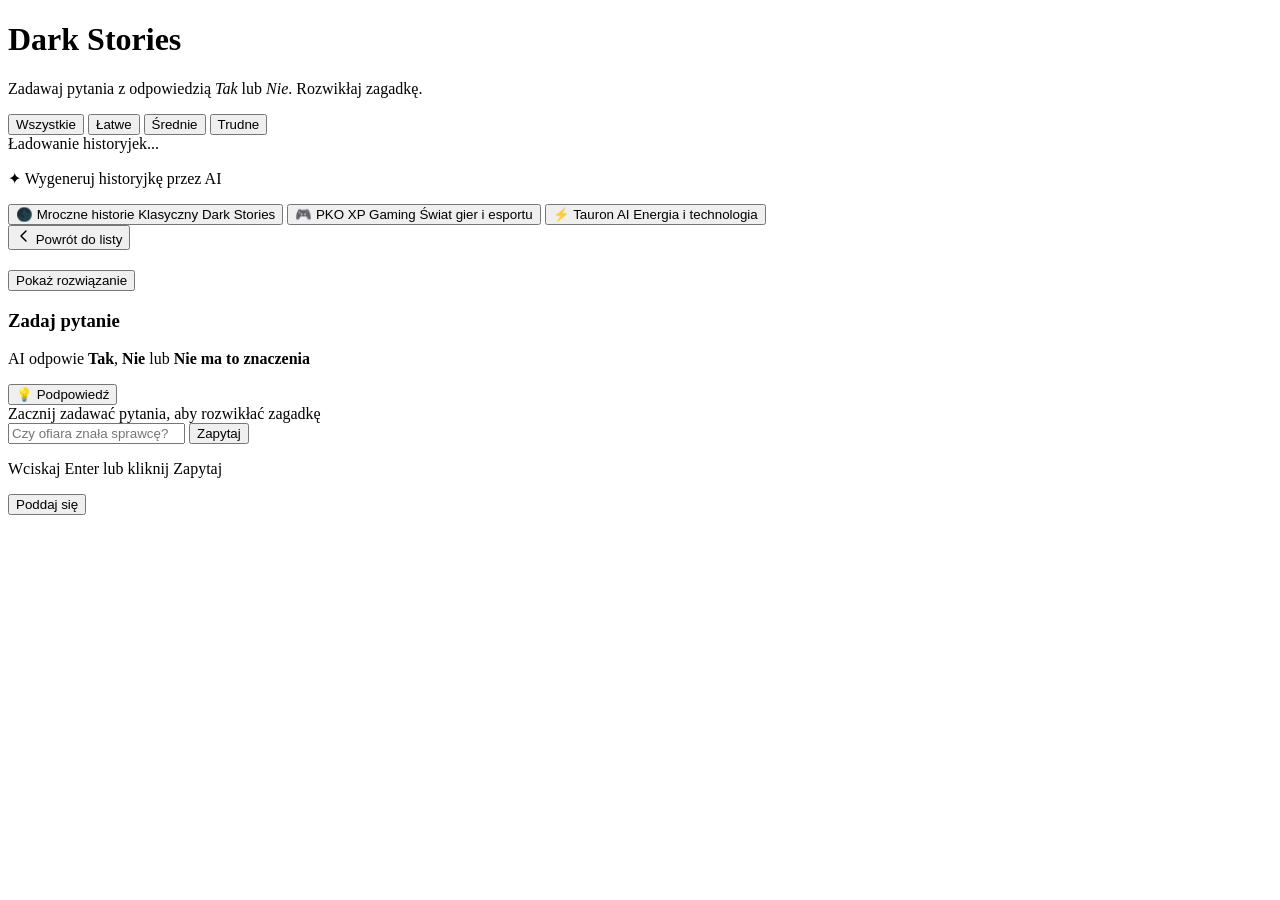
==== dark-stories/frontend/index.html @ 58aaa20a "Add files via upload" ====
<!DOCTYPE html>
<html lang="pl">
<head>
  <meta charset="UTF-8" />
  <meta name="viewport" content="width=device-width, initial-scale=1.0" />
  <title>Dark Stories</title>
  <link rel="preconnect" href="https://fonts.googleapis.com" />
  <link rel="preconnect" href="https://fonts.gstatic.com" crossorigin />
  <link href="https://fonts.googleapis.com/css2?family=Playfair+Display:ital,wght@0,400;0,600;1,400&family=DM+Sans:wght@300;400;500&display=swap" rel="stylesheet" />
  <link rel="stylesheet" href="/static/css/style.css" />
</head>
<body>
  <div id="app">

    <!-- LIST VIEW -->
    <div id="listView" class="view active">
      <header class="site-header">
        <div class="header-inner">
          <h1>Dark Stories</h1>
          <p>Zadawaj pytania z odpowiedzią <em>Tak</em> lub <em>Nie</em>. Rozwikłaj zagadkę.</p>
        </div>
      </header>

      <main class="list-main">
        <div class="filter-tabs" id="filterTabs">
          <button class="tab active" data-filter="all">Wszystkie</button>
          <button class="tab" data-filter="easy">Łatwe</button>
          <button class="tab" data-filter="medium">Średnie</button>
          <button class="tab" data-filter="hard">Trudne</button>
        </div>

        <div class="stories-grid" id="storiesGrid">
          <div class="loading-state">Ładowanie historyjek...</div>
        </div>

        <div class="generate-section">
          <p class="generate-label">✦ Wygeneruj historyjkę przez AI</p>
          <div class="generate-buttons">
            <button class="gen-btn gen-dark" onclick="generateRandom('dark')">
              <span class="gen-icon">🌑</span>
              <span class="gen-title">Mroczne historie</span>
              <span class="gen-sub">Klasyczny Dark Stories</span>
            </button>
            <button class="gen-btn gen-pko" onclick="generateRandom('pko')">
              <span class="gen-icon">🎮</span>
              <span class="gen-title">PKO XP Gaming</span>
              <span class="gen-sub">Świat gier i esportu</span>
            </button>
            <button class="gen-btn gen-tauron" onclick="generateRandom('tauron')">
              <span class="gen-icon">⚡</span>
              <span class="gen-title">Tauron AI</span>
              <span class="gen-sub">Energia i technologia</span>
            </button>
          </div>
        </div>
      </main>
    </div>

    <!-- GAME VIEW -->
    <div id="gameView" class="view">
      <div class="game-container">
        <button class="back-btn" id="backBtn">
          <svg width="16" height="16" viewBox="0 0 16 16" fill="none">
            <path d="M10 3L5 8L10 13" stroke="currentColor" stroke-width="1.5" stroke-linecap="round" stroke-linejoin="round"/>
          </svg>
          Powrót do listy
        </button>

        <div class="game-layout">
          <!-- LEFT: Story Panel -->
          <div class="story-panel">
            <span class="badge" id="gameBadge"></span>
            <h2 id="gameTitle"></h2>
            <p class="story-text" id="gameStory"></p>

            <button class="reveal-btn" id="revealBtn">Pokaż rozwiązanie</button>
            <div class="solution-box" id="solutionBox"></div>
          </div>

          <!-- RIGHT: Q&A Panel -->
          <div class="qa-panel">
            <div class="qa-header">
              <div class="qa-header-top">
                <div>
                  <h3>Zadaj pytanie</h3>
                  <p>AI odpowie <strong>Tak</strong>, <strong>Nie</strong> lub <strong>Nie ma to znaczenia</strong></p>
                </div>
                <button class="hint-btn" id="hintBtn">
                  <span class="hint-icon">💡</span>
                  <span id="hintLabel">Podpowiedź</span>
                  <span class="hint-count" id="hintCount"></span>
                </button>
              </div>
            </div>

            <div class="messages" id="messages">
              <div class="empty-state">
                <span>Zacznij zadawać pytania, aby rozwikłać zagadkę</span>
              </div>
            </div>

            <div class="input-area">
              <div class="input-row">
                <input
                  type="text"
                  id="questionInput"
                  placeholder="Czy ofiara znała sprawcę?"
                  autocomplete="off"
                />
                <button id="askBtn">Zapytaj</button>
              </div>
              <div class="input-footer">
                <p class="input-hint">Wciskaj Enter lub kliknij Zapytaj</p>
                <button class="giveup-btn" id="giveUpBtn">Poddaj się</button>
              </div>
            </div>
          </div>
        </div>
      </div>
    </div>

  </div>

  <script src="/static/js/app.js"></script>
</body>
</html>
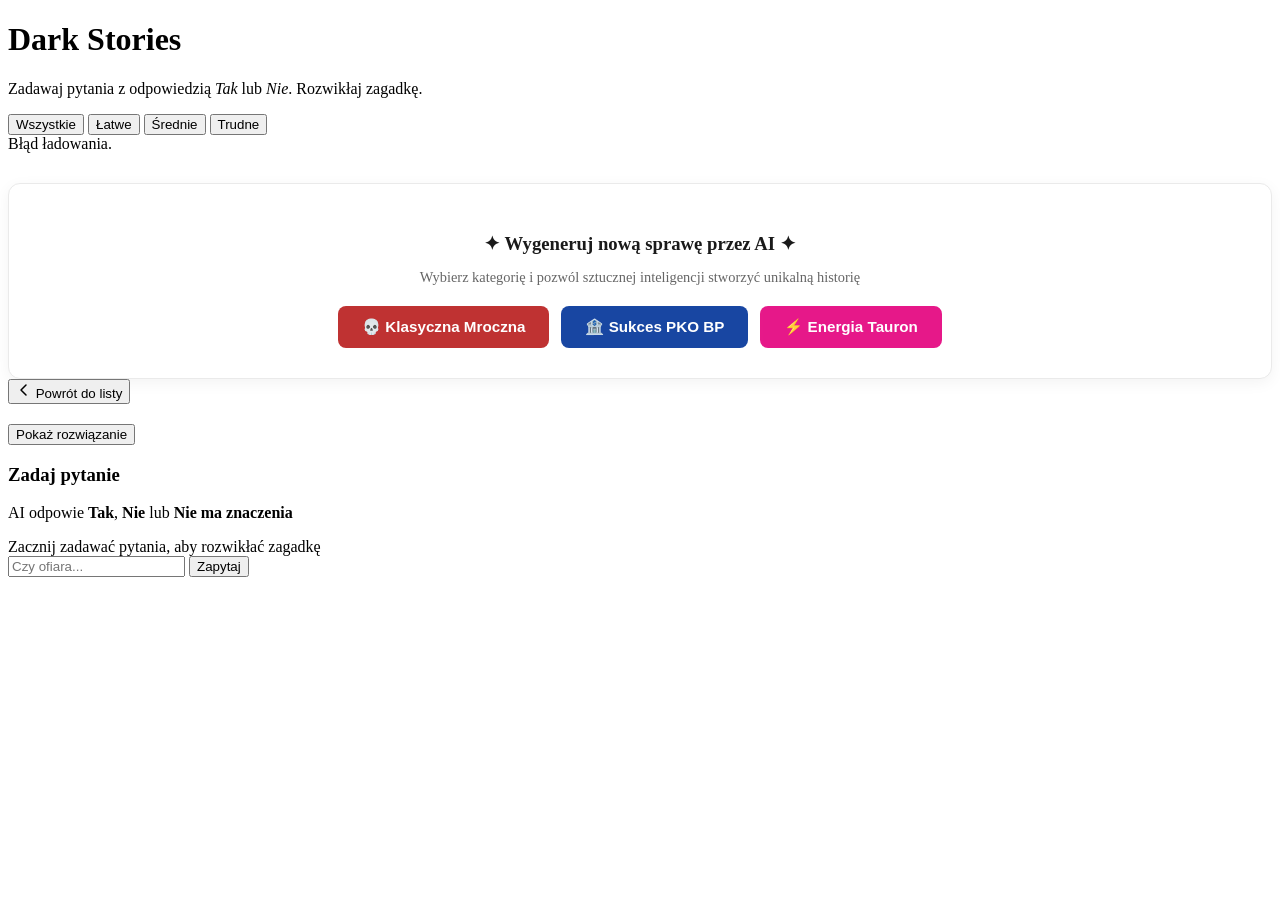
==== commit 060c146b: "Add files via upload" ====
--- a/dark-stories/frontend/index.html
+++ b/dark-stories/frontend/index.html
@@ -3,16 +3,34 @@
 <head>
   <meta charset="UTF-8" />
   <meta name="viewport" content="width=device-width, initial-scale=1.0" />
-  <title>Dark Stories</title>
+  <title>Mystery Solver - Hackathon Edition</title>
   <link rel="preconnect" href="https://fonts.googleapis.com" />
   <link rel="preconnect" href="https://fonts.gstatic.com" crossorigin />
   <link href="https://fonts.googleapis.com/css2?family=Playfair+Display:ital,wght@0,400;0,600;1,400&family=DM+Sans:wght@300;400;500&display=swap" rel="stylesheet" />
   <link rel="stylesheet" href="/static/css/style.css" />
+  <style>
+    /* Style dla kategorii Hackathonu */
+    .generator-panel { background: #ffffff; padding: 30px; border-radius: 12px; margin-top: 30px; text-align: center; border: 1px solid #eaeaea; box-shadow: 0 4px 15px rgba(0,0,0,0.05); }
+    .generator-panel h3 { color: #1a1a1a; font-weight: 600; margin-bottom: 5px; }
+    .generator-panel p { font-size: 0.9rem; color: #666; margin-bottom: 20px; }
+    .btn-group { display: flex; gap: 12px; justify-content: center; margin-top: 15px; flex-wrap: wrap; }
+    .cat-btn { padding: 12px 24px; border: none; border-radius: 8px; font-weight: bold; cursor: pointer; transition: 0.3s; opacity: 0.9; color: white; font-size: 0.95rem; }
+    .cat-btn:hover { opacity: 1; transform: translateY(-2px); box-shadow: 0 4px 10px rgba(0,0,0,0.15); }
+    .cat-klasyczne { background: #b91c1c; }
+    .cat-pko { background: #003399; }
+    .cat-tauron { background: #e4007d; }
+    
+    .badge-pko { background: #003399; color: white; padding: 3px 10px; border-radius: 12px; font-size: 0.75rem; margin-bottom: 10px; display: inline-block; font-weight: bold; text-transform: uppercase;}
+    .badge-tauron { background: #e4007d; color: white; padding: 3px 10px; border-radius: 12px; font-size: 0.75rem; margin-bottom: 10px; display: inline-block; font-weight: bold; text-transform: uppercase;}
+    .badge-klasyczne { background: #374151; color: white; padding: 3px 10px; border-radius: 12px; font-size: 0.75rem; margin-bottom: 10px; display: inline-block; font-weight: bold; text-transform: uppercase;}
+    
+    /* Box na rozwiązanie - domyślnie dodany padding dla ładnego wyglądu */
+    .solution-box { margin-top: 15px; padding: 15px; background: #f9f9f9; border-left: 4px solid #b91c1c; border-radius: 4px; }
+  </style>
 </head>
 <body>
   <div id="app">
 
-    <!-- LIST VIEW -->
     <div id="listView" class="view active">
       <header class="site-header">
         <div class="header-inner">
@@ -33,33 +51,21 @@
           <div class="loading-state">Ładowanie historyjek...</div>
         </div>
 
-        <div class="generate-section">
-          <p class="generate-label">✦ Wygeneruj historyjkę przez AI</p>
-          <div class="generate-buttons">
-            <button class="gen-btn gen-dark" onclick="generateRandom('dark')">
-              <span class="gen-icon">🌑</span>
-              <span class="gen-title">Mroczne historie</span>
-              <span class="gen-sub">Klasyczny Dark Stories</span>
-            </button>
-            <button class="gen-btn gen-pko" onclick="generateRandom('pko')">
-              <span class="gen-icon">🎮</span>
-              <span class="gen-title">PKO XP Gaming</span>
-              <span class="gen-sub">Świat gier i esportu</span>
-            </button>
-            <button class="gen-btn gen-tauron" onclick="generateRandom('tauron')">
-              <span class="gen-icon">⚡</span>
-              <span class="gen-title">Tauron AI</span>
-              <span class="gen-sub">Energia i technologia</span>
-            </button>
-          </div>
+        <div class="generator-panel">
+            <h3>✦ Wygeneruj nową sprawę przez AI ✦</h3>
+            <p>Wybierz kategorię i pozwól sztucznej inteligencji stworzyć unikalną historię</p>
+            <div class="btn-group">
+                <button class="cat-btn cat-klasyczne" onclick="generateStory('Klasyczne', 'medium')">💀 Klasyczna Mroczna</button>
+                <button class="cat-btn cat-pko" onclick="generateStory('PKO Bank Polski', 'medium')">🏦 Sukces PKO BP</button>
+                <button class="cat-btn cat-tauron" onclick="generateStory('Tauron', 'medium')">⚡ Energia Tauron</button>
+            </div>
         </div>
       </main>
     </div>
 
-    <!-- GAME VIEW -->
     <div id="gameView" class="view">
       <div class="game-container">
-        <button class="back-btn" id="backBtn">
+        <button class="back-btn" id="backBtn" onclick="showListView()">
           <svg width="16" height="16" viewBox="0 0 16 16" fill="none">
             <path d="M10 3L5 8L10 13" stroke="currentColor" stroke-width="1.5" stroke-linecap="round" stroke-linejoin="round"/>
           </svg>
@@ -67,30 +73,23 @@
         </button>
 
         <div class="game-layout">
-          <!-- LEFT: Story Panel -->
           <div class="story-panel">
-            <span class="badge" id="gameBadge"></span>
+            <span id="catBadge"></span>
             <h2 id="gameTitle"></h2>
             <p class="story-text" id="gameStory"></p>
 
-            <button class="reveal-btn" id="revealBtn">Pokaż rozwiązanie</button>
-            <div class="solution-box" id="solutionBox"></div>
+            <button class="reveal-btn" id="btn-show" onclick="toggleRozwiazanie()">Pokaż rozwiązanie</button>
+            
+            <div id="rozwiazanie-box" class="solution-box" style="display: none;">
+                <strong style="color: #b91c1c;">Prawdziwa historia:</strong><br>
+                <span id="gameSolution"></span>
+            </div>
           </div>
 
-          <!-- RIGHT: Q&A Panel -->
           <div class="qa-panel">
             <div class="qa-header">
-              <div class="qa-header-top">
-                <div>
-                  <h3>Zadaj pytanie</h3>
-                  <p>AI odpowie <strong>Tak</strong>, <strong>Nie</strong> lub <strong>Nie ma to znaczenia</strong></p>
-                </div>
-                <button class="hint-btn" id="hintBtn">
-                  <span class="hint-icon">💡</span>
-                  <span id="hintLabel">Podpowiedź</span>
-                  <span class="hint-count" id="hintCount"></span>
-                </button>
-              </div>
+              <h3>Zadaj pytanie</h3>
+              <p>AI odpowie <strong>Tak</strong>, <strong>Nie</strong> lub <strong>Nie ma znaczenia</strong></p>
             </div>
 
             <div class="messages" id="messages">
@@ -101,17 +100,8 @@
 
             <div class="input-area">
               <div class="input-row">
-                <input
-                  type="text"
-                  id="questionInput"
-                  placeholder="Czy ofiara znała sprawcę?"
-                  autocomplete="off"
-                />
-                <button id="askBtn">Zapytaj</button>
-              </div>
-              <div class="input-footer">
-                <p class="input-hint">Wciskaj Enter lub kliknij Zapytaj</p>
-                <button class="giveup-btn" id="giveUpBtn">Poddaj się</button>
+                <input type="text" id="questionInput" placeholder="Czy ofiara..." autocomplete="off" onkeypress="if(event.key==='Enter') askQuestion()" />
+                <button id="askBtn" onclick="askQuestion()">Zapytaj</button>
               </div>
             </div>
           </div>
@@ -121,6 +111,175 @@
 
   </div>
 
-  <script src="/static/js/app.js"></script>
+  <script>
+    let currentStories = [];
+    let activeStory = null;
+
+    // Słowniki do tłumaczenia poziomów trudności na polski z zachowaniem klas CSS
+    const diffTextPl = {
+        'easy': 'ŁATWE',
+        'medium': 'ŚREDNIE',
+        'hard': 'TRUDNE',
+        'Łatwe': 'ŁATWE',
+        'Średnie': 'ŚREDNIE',
+        'Trudne': 'TRUDNE'
+    };
+    
+    const diffClassMap = {
+        'easy': 'easy',
+        'medium': 'medium',
+        'hard': 'hard',
+        'Łatwe': 'easy',
+        'Średnie': 'medium',
+        'Trudne': 'hard'
+    };
+
+    document.addEventListener('DOMContentLoaded', () => {
+        fetchStories();
+        document.querySelectorAll('.tab').forEach(tab => {
+            tab.addEventListener('click', (e) => {
+                document.querySelectorAll('.tab').forEach(t => t.classList.remove('active'));
+                e.target.classList.add('active');
+                renderStories(e.target.dataset.filter);
+            });
+        });
+    });
+
+    async function fetchStories() {
+        try {
+            // Dodano "?t=" na końcu, by zniszczyć cache przeglądarki
+            const res = await fetch('/api/stories?t=' + new Date().getTime());
+            currentStories = await res.json();
+            renderStories('all');
+        } catch (err) {
+            document.getElementById('storiesGrid').innerHTML = '<div class="loading-state">Błąd ładowania.</div>';
+        }
+    }
+
+    function renderStories(filter) {
+        const grid = document.getElementById('storiesGrid');
+        grid.innerHTML = '';
+        
+        // Zabezpieczenie filtrów pod polskie nazwy (jesli z AI wpadnie polska)
+        const filtered = currentStories.filter(s => {
+            if (filter === 'all') return true;
+            if (s.difficulty === filter) return true;
+            // Mapowanie wsteczne dla filtrów
+            if (filter === 'easy' && s.difficulty === 'Łatwe') return true;
+            if (filter === 'medium' && s.difficulty === 'Średnie') return true;
+            if (filter === 'hard' && s.difficulty === 'Trudne') return true;
+            return false;
+        });
+        
+        filtered.forEach(story => {
+            const card = document.createElement('div');
+            card.className = 'story-card';
+            
+            let catClass = 'badge-klasyczne';
+            if(story.category === 'PKO Bank Polski') catClass = 'badge-pko';
+            if(story.category === 'Tauron') catClass = 'badge-tauron';
+
+            // Tłumaczenie napisów na kartach
+            const translatedDiff = diffTextPl[story.difficulty] || story.difficulty;
+            const classDiff = diffClassMap[story.difficulty] || 'medium';
+
+            card.innerHTML = `
+                <div style="display:flex; justify-content:space-between; align-items:center;">
+                    <span class="${catClass}">${story.category || 'Klasyczne'}</span>
+                    <span class="badge ${classDiff}">${translatedDiff}</span>
+                </div>
+                <h3>${story.title}</h3>
+                <p>${story.story}</p>
+            `;
+            card.onclick = () => openGame(story);
+            grid.appendChild(card);
+        });
+    }
+
+    async function generateStory(category, difficulty) {
+        const panel = document.querySelector('.generator-panel h3');
+        const oldText = panel.innerText;
+        panel.innerText = "⏳ Generowanie...";
+        try {
+            const res = await fetch('/api/generate', {
+                method: 'POST',
+                headers: { 'Content-Type': 'application/json' },
+                body: JSON.stringify({ category, difficulty })
+            });
+            const newStory = await res.json();
+            openGame(newStory);
+        } catch (e) { alert("Błąd AI."); }
+        finally { panel.innerText = oldText; }
+    }
+
+    function openGame(storyData) {
+        activeStory = storyData;
+        document.getElementById('listView').classList.remove('active');
+        document.getElementById('gameView').classList.add('active');
+        
+        // KULOODPORNE UKRYWANIE
+        document.getElementById('rozwiazanie-box').style.display = 'none';
+        document.getElementById('btn-show').innerText = "Pokaż rozwiązanie";
+        
+        document.getElementById('gameTitle').innerText = storyData.title;
+        document.getElementById('gameStory').innerText = storyData.story;
+        
+        // Zabezpieczenie przed brakiem danych z serwera
+        document.getElementById('gameSolution').innerText = storyData.solution || "⚠️ Przeglądarka zablokowała dane. Użyj skrótu Ctrl+F5 by odświeżyć pamięć strony.";
+        
+        const badge = document.getElementById('catBadge');
+        badge.innerText = storyData.category || 'Klasyczne';
+        badge.className = storyData.category === 'PKO Bank Polski' ? 'badge-pko' : (storyData.category === 'Tauron' ? 'badge-tauron' : 'badge-klasyczne');
+        document.getElementById('messages').innerHTML = '<div class="empty-state"><span>Zacznij zadawać pytania...</span></div>';
+    }
+
+    // KULOODPORNE POKAZYWANIE
+    function toggleRozwiazanie() {
+        const box = document.getElementById('rozwiazanie-box');
+        const btn = document.getElementById('btn-show');
+        
+        if (box.style.display === 'none' || box.style.display === '') {
+            box.style.display = 'block';
+            btn.innerText = "Ukryj rozwiązanie";
+        } else {
+            box.style.display = 'none';
+            btn.innerText = "Pokaż rozwiązanie";
+        }
+    }
+
+    function showListView() {
+        document.getElementById('gameView').classList.remove('active');
+        document.getElementById('listView').classList.add('active');
+    }
+
+    async function askQuestion() {
+        const input = document.getElementById('questionInput');
+        const q = input.value.trim();
+        if (!q) return;
+
+        addMessage('Ty', q, 'user-msg');
+        input.value = '';
+        try {
+            const res = await fetch('/api/ask', {
+                method: 'POST',
+                headers: { 'Content-Type': 'application/json' },
+                body: JSON.stringify({ story_id: activeStory.id, question: q, story_data: activeStory.id === 'random' ? activeStory : null })
+            });
+            const data = await res.json();
+            addMessage('Sędzia', data.answer, 'ai-msg');
+        } catch (e) { addMessage('System', 'Błąd.', 'ai-msg error'); }
+    }
+
+    function addMessage(author, text, className) {
+        const container = document.getElementById('messages');
+        const empty = container.querySelector('.empty-state');
+        if (empty) empty.remove();
+        const msgDiv = document.createElement('div');
+        msgDiv.className = `message ${className}`;
+        msgDiv.innerHTML = `<small style="opacity:0.5; display:block; font-size:10px;">${author}</small>${text}`;
+        container.appendChild(msgDiv);
+        container.scrollTop = container.scrollHeight;
+    }
+  </script>
 </body>
-</html>
+</html>
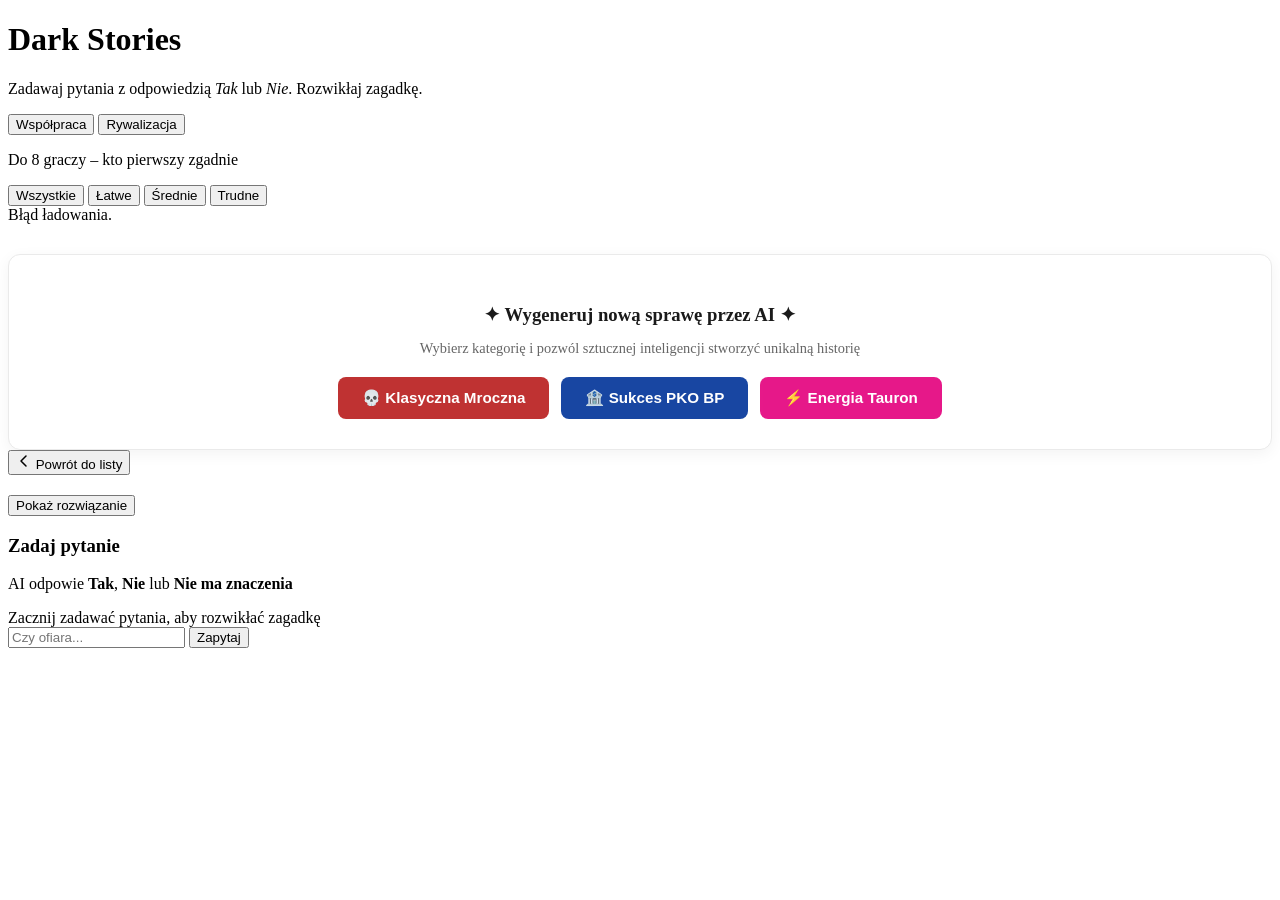
==== commit 34082b36: "Add files via upload" ====
--- a/dark-stories/frontend/index.html
+++ b/dark-stories/frontend/index.html
@@ -1,285 +1,454 @@
-<!DOCTYPE html>
-<html lang="pl">
-<head>
-  <meta charset="UTF-8" />
-  <meta name="viewport" content="width=device-width, initial-scale=1.0" />
-  <title>Mystery Solver - Hackathon Edition</title>
-  <link rel="preconnect" href="https://fonts.googleapis.com" />
-  <link rel="preconnect" href="https://fonts.gstatic.com" crossorigin />
-  <link href="https://fonts.googleapis.com/css2?family=Playfair+Display:ital,wght@0,400;0,600;1,400&family=DM+Sans:wght@300;400;500&display=swap" rel="stylesheet" />
-  <link rel="stylesheet" href="/static/css/style.css" />
-  <style>
-    /* Style dla kategorii Hackathonu */
-    .generator-panel { background: #ffffff; padding: 30px; border-radius: 12px; margin-top: 30px; text-align: center; border: 1px solid #eaeaea; box-shadow: 0 4px 15px rgba(0,0,0,0.05); }
-    .generator-panel h3 { color: #1a1a1a; font-weight: 600; margin-bottom: 5px; }
-    .generator-panel p { font-size: 0.9rem; color: #666; margin-bottom: 20px; }
-    .btn-group { display: flex; gap: 12px; justify-content: center; margin-top: 15px; flex-wrap: wrap; }
-    .cat-btn { padding: 12px 24px; border: none; border-radius: 8px; font-weight: bold; cursor: pointer; transition: 0.3s; opacity: 0.9; color: white; font-size: 0.95rem; }
-    .cat-btn:hover { opacity: 1; transform: translateY(-2px); box-shadow: 0 4px 10px rgba(0,0,0,0.15); }
-    .cat-klasyczne { background: #b91c1c; }
-    .cat-pko { background: #003399; }
-    .cat-tauron { background: #e4007d; }
-    
-    .badge-pko { background: #003399; color: white; padding: 3px 10px; border-radius: 12px; font-size: 0.75rem; margin-bottom: 10px; display: inline-block; font-weight: bold; text-transform: uppercase;}
-    .badge-tauron { background: #e4007d; color: white; padding: 3px 10px; border-radius: 12px; font-size: 0.75rem; margin-bottom: 10px; display: inline-block; font-weight: bold; text-transform: uppercase;}
-    .badge-klasyczne { background: #374151; color: white; padding: 3px 10px; border-radius: 12px; font-size: 0.75rem; margin-bottom: 10px; display: inline-block; font-weight: bold; text-transform: uppercase;}
-    
-    /* Box na rozwiązanie - domyślnie dodany padding dla ładnego wyglądu */
-    .solution-box { margin-top: 15px; padding: 15px; background: #f9f9f9; border-left: 4px solid #b91c1c; border-radius: 4px; }
-  </style>
-</head>
-<body>
-  <div id="app">
-
-    <div id="listView" class="view active">
-      <header class="site-header">
-        <div class="header-inner">
-          <h1>Dark Stories</h1>
-          <p>Zadawaj pytania z odpowiedzią <em>Tak</em> lub <em>Nie</em>. Rozwikłaj zagadkę.</p>
-        </div>
-      </header>
-
-      <main class="list-main">
-        <div class="filter-tabs" id="filterTabs">
-          <button class="tab active" data-filter="all">Wszystkie</button>
-          <button class="tab" data-filter="easy">Łatwe</button>
-          <button class="tab" data-filter="medium">Średnie</button>
-          <button class="tab" data-filter="hard">Trudne</button>
-        </div>
-
-        <div class="stories-grid" id="storiesGrid">
-          <div class="loading-state">Ładowanie historyjek...</div>
-        </div>
-
-        <div class="generator-panel">
-            <h3>✦ Wygeneruj nową sprawę przez AI ✦</h3>
-            <p>Wybierz kategorię i pozwól sztucznej inteligencji stworzyć unikalną historię</p>
-            <div class="btn-group">
-                <button class="cat-btn cat-klasyczne" onclick="generateStory('Klasyczne', 'medium')">💀 Klasyczna Mroczna</button>
-                <button class="cat-btn cat-pko" onclick="generateStory('PKO Bank Polski', 'medium')">🏦 Sukces PKO BP</button>
-                <button class="cat-btn cat-tauron" onclick="generateStory('Tauron', 'medium')">⚡ Energia Tauron</button>
-            </div>
-        </div>
-      </main>
-    </div>
-
-    <div id="gameView" class="view">
-      <div class="game-container">
-        <button class="back-btn" id="backBtn" onclick="showListView()">
-          <svg width="16" height="16" viewBox="0 0 16 16" fill="none">
-            <path d="M10 3L5 8L10 13" stroke="currentColor" stroke-width="1.5" stroke-linecap="round" stroke-linejoin="round"/>
-          </svg>
-          Powrót do listy
-        </button>
-
-        <div class="game-layout">
-          <div class="story-panel">
-            <span id="catBadge"></span>
-            <h2 id="gameTitle"></h2>
-            <p class="story-text" id="gameStory"></p>
-
-            <button class="reveal-btn" id="btn-show" onclick="toggleRozwiazanie()">Pokaż rozwiązanie</button>
-            
-            <div id="rozwiazanie-box" class="solution-box" style="display: none;">
-                <strong style="color: #b91c1c;">Prawdziwa historia:</strong><br>
-                <span id="gameSolution"></span>
-            </div>
-          </div>
-
-          <div class="qa-panel">
-            <div class="qa-header">
-              <h3>Zadaj pytanie</h3>
-              <p>AI odpowie <strong>Tak</strong>, <strong>Nie</strong> lub <strong>Nie ma znaczenia</strong></p>
-            </div>
-
-            <div class="messages" id="messages">
-              <div class="empty-state">
-                <span>Zacznij zadawać pytania, aby rozwikłać zagadkę</span>
-              </div>
-            </div>
-
-            <div class="input-area">
-              <div class="input-row">
-                <input type="text" id="questionInput" placeholder="Czy ofiara..." autocomplete="off" onkeypress="if(event.key==='Enter') askQuestion()" />
-                <button id="askBtn" onclick="askQuestion()">Zapytaj</button>
-              </div>
-            </div>
-          </div>
-        </div>
-      </div>
-    </div>
-
-  </div>
-
-  <script>
-    let currentStories = [];
-    let activeStory = null;
-
-    // Słowniki do tłumaczenia poziomów trudności na polski z zachowaniem klas CSS
-    const diffTextPl = {
-        'easy': 'ŁATWE',
-        'medium': 'ŚREDNIE',
-        'hard': 'TRUDNE',
-        'Łatwe': 'ŁATWE',
-        'Średnie': 'ŚREDNIE',
-        'Trudne': 'TRUDNE'
-    };
-    
-    const diffClassMap = {
-        'easy': 'easy',
-        'medium': 'medium',
-        'hard': 'hard',
-        'Łatwe': 'easy',
-        'Średnie': 'medium',
-        'Trudne': 'hard'
-    };
-
-    document.addEventListener('DOMContentLoaded', () => {
-        fetchStories();
-        document.querySelectorAll('.tab').forEach(tab => {
-            tab.addEventListener('click', (e) => {
-                document.querySelectorAll('.tab').forEach(t => t.classList.remove('active'));
-                e.target.classList.add('active');
-                renderStories(e.target.dataset.filter);
-            });
-        });
-    });
-
-    async function fetchStories() {
-        try {
-            // Dodano "?t=" na końcu, by zniszczyć cache przeglądarki
-            const res = await fetch('/api/stories?t=' + new Date().getTime());
-            currentStories = await res.json();
-            renderStories('all');
-        } catch (err) {
-            document.getElementById('storiesGrid').innerHTML = '<div class="loading-state">Błąd ładowania.</div>';
-        }
-    }
-
-    function renderStories(filter) {
-        const grid = document.getElementById('storiesGrid');
-        grid.innerHTML = '';
-        
-        // Zabezpieczenie filtrów pod polskie nazwy (jesli z AI wpadnie polska)
-        const filtered = currentStories.filter(s => {
-            if (filter === 'all') return true;
-            if (s.difficulty === filter) return true;
-            // Mapowanie wsteczne dla filtrów
-            if (filter === 'easy' && s.difficulty === 'Łatwe') return true;
-            if (filter === 'medium' && s.difficulty === 'Średnie') return true;
-            if (filter === 'hard' && s.difficulty === 'Trudne') return true;
-            return false;
-        });
-        
-        filtered.forEach(story => {
-            const card = document.createElement('div');
-            card.className = 'story-card';
-            
-            let catClass = 'badge-klasyczne';
-            if(story.category === 'PKO Bank Polski') catClass = 'badge-pko';
-            if(story.category === 'Tauron') catClass = 'badge-tauron';
-
-            // Tłumaczenie napisów na kartach
-            const translatedDiff = diffTextPl[story.difficulty] || story.difficulty;
-            const classDiff = diffClassMap[story.difficulty] || 'medium';
-
-            card.innerHTML = `
-                <div style="display:flex; justify-content:space-between; align-items:center;">
-                    <span class="${catClass}">${story.category || 'Klasyczne'}</span>
-                    <span class="badge ${classDiff}">${translatedDiff}</span>
-                </div>
-                <h3>${story.title}</h3>
-                <p>${story.story}</p>
-            `;
-            card.onclick = () => openGame(story);
-            grid.appendChild(card);
-        });
-    }
-
-    async function generateStory(category, difficulty) {
-        const panel = document.querySelector('.generator-panel h3');
-        const oldText = panel.innerText;
-        panel.innerText = "⏳ Generowanie...";
-        try {
-            const res = await fetch('/api/generate', {
-                method: 'POST',
-                headers: { 'Content-Type': 'application/json' },
-                body: JSON.stringify({ category, difficulty })
-            });
-            const newStory = await res.json();
-            openGame(newStory);
-        } catch (e) { alert("Błąd AI."); }
-        finally { panel.innerText = oldText; }
-    }
-
-    function openGame(storyData) {
-        activeStory = storyData;
-        document.getElementById('listView').classList.remove('active');
-        document.getElementById('gameView').classList.add('active');
-        
-        // KULOODPORNE UKRYWANIE
-        document.getElementById('rozwiazanie-box').style.display = 'none';
-        document.getElementById('btn-show').innerText = "Pokaż rozwiązanie";
-        
-        document.getElementById('gameTitle').innerText = storyData.title;
-        document.getElementById('gameStory').innerText = storyData.story;
-        
-        // Zabezpieczenie przed brakiem danych z serwera
-        document.getElementById('gameSolution').innerText = storyData.solution || "⚠️ Przeglądarka zablokowała dane. Użyj skrótu Ctrl+F5 by odświeżyć pamięć strony.";
-        
-        const badge = document.getElementById('catBadge');
-        badge.innerText = storyData.category || 'Klasyczne';
-        badge.className = storyData.category === 'PKO Bank Polski' ? 'badge-pko' : (storyData.category === 'Tauron' ? 'badge-tauron' : 'badge-klasyczne');
-        document.getElementById('messages').innerHTML = '<div class="empty-state"><span>Zacznij zadawać pytania...</span></div>';
-    }
-
-    // KULOODPORNE POKAZYWANIE
-    function toggleRozwiazanie() {
-        const box = document.getElementById('rozwiazanie-box');
-        const btn = document.getElementById('btn-show');
-        
-        if (box.style.display === 'none' || box.style.display === '') {
-            box.style.display = 'block';
-            btn.innerText = "Ukryj rozwiązanie";
-        } else {
-            box.style.display = 'none';
-            btn.innerText = "Pokaż rozwiązanie";
-        }
-    }
-
-    function showListView() {
-        document.getElementById('gameView').classList.remove('active');
-        document.getElementById('listView').classList.add('active');
-    }
-
-    async function askQuestion() {
-        const input = document.getElementById('questionInput');
-        const q = input.value.trim();
-        if (!q) return;
-
-        addMessage('Ty', q, 'user-msg');
-        input.value = '';
-        try {
-            const res = await fetch('/api/ask', {
-                method: 'POST',
-                headers: { 'Content-Type': 'application/json' },
-                body: JSON.stringify({ story_id: activeStory.id, question: q, story_data: activeStory.id === 'random' ? activeStory : null })
-            });
-            const data = await res.json();
-            addMessage('Sędzia', data.answer, 'ai-msg');
-        } catch (e) { addMessage('System', 'Błąd.', 'ai-msg error'); }
-    }
-
-    function addMessage(author, text, className) {
-        const container = document.getElementById('messages');
-        const empty = container.querySelector('.empty-state');
-        if (empty) empty.remove();
-        const msgDiv = document.createElement('div');
-        msgDiv.className = `message ${className}`;
-        msgDiv.innerHTML = `<small style="opacity:0.5; display:block; font-size:10px;">${author}</small>${text}`;
-        container.appendChild(msgDiv);
-        container.scrollTop = container.scrollHeight;
-    }
-  </script>
-</body>
+<!DOCTYPE html>
+<html lang="pl">
+<head>
+  <meta charset="UTF-8" />
+  <meta name="viewport" content="width=device-width, initial-scale=1.0" />
+  <title>Mystery Solver - Hackathon Edition</title>
+  <link rel="preconnect" href="https://fonts.googleapis.com" />
+  <link rel="preconnect" href="https://fonts.gstatic.com" crossorigin />
+  <link href="https://fonts.googleapis.com/css2?family=Playfair+Display:ital,wght@0,400;0,600;1,400&family=DM+Sans:wght@300;400;500&display=swap" rel="stylesheet" />
+  <link rel="stylesheet" href="/static/css/style.css" />
+  <style>
+    /* Style dla kategorii Hackathonu */
+    .generator-panel { background: #ffffff; padding: 30px; border-radius: 12px; margin-top: 30px; text-align: center; border: 1px solid #eaeaea; box-shadow: 0 4px 15px rgba(0,0,0,0.05); }
+    .generator-panel h3 { color: #1a1a1a; font-weight: 600; margin-bottom: 5px; }
+    .generator-panel p { font-size: 0.9rem; color: #666; margin-bottom: 20px; }
+    .btn-group { display: flex; gap: 12px; justify-content: center; margin-top: 15px; flex-wrap: wrap; }
+    .cat-btn { padding: 12px 24px; border: none; border-radius: 8px; font-weight: bold; cursor: pointer; transition: 0.3s; opacity: 0.9; color: white; font-size: 0.95rem; }
+    .cat-btn:hover { opacity: 1; transform: translateY(-2px); box-shadow: 0 4px 10px rgba(0,0,0,0.15); }
+    .cat-klasyczne { background: #b91c1c; }
+    .cat-pko { background: #003399; }
+    .cat-tauron { background: #e4007d; }
+    
+    .badge-pko { background: #003399; color: white; padding: 3px 10px; border-radius: 12px; font-size: 0.75rem; margin-bottom: 10px; display: inline-block; font-weight: bold; text-transform: uppercase;}
+    .badge-tauron { background: #e4007d; color: white; padding: 3px 10px; border-radius: 12px; font-size: 0.75rem; margin-bottom: 10px; display: inline-block; font-weight: bold; text-transform: uppercase;}
+    .badge-klasyczne { background: #374151; color: white; padding: 3px 10px; border-radius: 12px; font-size: 0.75rem; margin-bottom: 10px; display: inline-block; font-weight: bold; text-transform: uppercase;}
+    
+    /* Box na rozwiązanie - domyślnie dodany padding dla ładnego wyglądu */
+    .solution-box { margin-top: 15px; padding: 15px; background: #f9f9f9; border-left: 4px solid #b91c1c; border-radius: 4px; }
+  </style>
+</head>
+<body>
+  <div id="app">
+
+    <div id="listView" class="view active">
+      <header class="site-header">
+        <div class="header-row">
+          <div class="header-inner">
+            <h1>Dark Stories</h1>
+            <p>Zadawaj pytania z odpowiedzią <em>Tak</em> lub <em>Nie</em>. Rozwikłaj zagadkę.</p>
+          </div>
+          <div class="header-mode-toggle">
+            <div class="mode-pill">
+              <button class="tab active" id="modeTileCooperation" onclick="setMode('cooperation')">Współpraca</button>
+              <button class="tab" id="modeTileCompetition" onclick="setMode('competition')">Rywalizacja</button>
+            </div>
+            <p class="mode-hint-competition" id="modeHintCompetition">Do 8 graczy – kto pierwszy zgadnie</p>
+          </div>
+        </div>
+      </header>
+
+      <main class="list-main">
+
+<div id="playerSetupInline" class="player-setup-inline" style="display:none;">
+          <h4 class="player-setup-heading">Gracze <span id="playerCount" class="player-count"></span></h4>
+          <div class="player-input-wrap">
+            <input id="playerNameInput" type="text" placeholder="Imię gracza..." maxlength="20"
+              onkeypress="if(event.key==='Enter') addPlayer()" />
+            <button class="add-player-btn" onclick="addPlayer()">Dodaj</button>
+          </div>
+          <div id="playerList" class="player-list"></div>
+          <p class="player-hint">Dodaj graczy, a potem kliknij wybraną historię, aby rozpocząć</p>
+        </div>
+
+        <div class="filter-tabs" id="filterTabs">
+          <button class="tab active" data-filter="all">Wszystkie</button>
+          <button class="tab" data-filter="easy">Łatwe</button>
+          <button class="tab" data-filter="medium">Średnie</button>
+          <button class="tab" data-filter="hard">Trudne</button>
+        </div>
+
+        <div class="stories-grid" id="storiesGrid">
+          <div class="loading-state">Ładowanie historyjek...</div>
+        </div>
+
+        <div class="generator-panel">
+            <h3>✦ Wygeneruj nową sprawę przez AI ✦</h3>
+            <p>Wybierz kategorię i pozwól sztucznej inteligencji stworzyć unikalną historię</p>
+            <div class="btn-group">
+                <button class="cat-btn cat-klasyczne" onclick="generateStory('Klasyczne', 'medium')">💀 Klasyczna Mroczna</button>
+                <button class="cat-btn cat-pko" onclick="generateStory('PKO Bank Polski', 'medium')">🏦 Sukces PKO BP</button>
+                <button class="cat-btn cat-tauron" onclick="generateStory('Tauron', 'medium')">⚡ Energia Tauron</button>
+            </div>
+        </div>
+      </main>
+    </div>
+
+    <div id="gameView" class="view">
+      <div class="game-container">
+        <button class="back-btn" id="backBtn" onclick="showListView()">
+          <svg width="16" height="16" viewBox="0 0 16 16" fill="none">
+            <path d="M10 3L5 8L10 13" stroke="currentColor" stroke-width="1.5" stroke-linecap="round" stroke-linejoin="round"/>
+          </svg>
+          Powrót do listy
+        </button>
+
+        <div class="game-layout">
+          <div class="story-panel">
+            <span id="catBadge"></span>
+            <h2 id="gameTitle"></h2>
+            <p class="story-text" id="gameStory"></p>
+
+            <button class="reveal-btn" id="btn-show" onclick="toggleRozwiazanie()">Pokaż rozwiązanie</button>
+
+            <div id="rozwiazanie-box" class="solution-box" style="display: none;">
+                <strong style="color: #b91c1c;">Prawdziwa historia:</strong><br>
+                <span id="gameSolution"></span>
+            </div>
+          </div>
+
+          <div class="qa-panel">
+            <div class="qa-header">
+              <h3>Zadaj pytanie</h3>
+              <p>AI odpowie <strong>Tak</strong>, <strong>Nie</strong> lub <strong>Nie ma znaczenia</strong></p>
+            </div>
+
+            <div id="turnIndicator" class="turn-indicator" style="display:none;"></div>
+
+            <div class="messages" id="messages">
+              <div class="empty-state">
+                <span>Zacznij zadawać pytania, aby rozwikłać zagadkę</span>
+              </div>
+            </div>
+
+            <div class="input-area">
+              <div class="input-row">
+                <input type="text" id="questionInput" placeholder="Czy ofiara..." autocomplete="off" onkeypress="if(event.key==='Enter') askQuestion()" />
+                <button id="askBtn" onclick="askQuestion()">Zapytaj</button>
+              </div>
+            </div>
+          </div>
+        </div>
+      </div>
+    </div>
+
+  </div>
+
+  <script>
+    let currentStories      = [];
+    let activeStory         = null;
+    let gameMode            = 'cooperation'; // 'cooperation' | 'competition'
+    let players             = [];
+    let currentPlayerIndex  = 0;
+    let turnTimer           = null;
+    let turnTimeLeft        = 0;
+    let firstQuestionAsked  = false;
+
+    const diffTextPl = {
+        'easy':'ŁATWE','medium':'ŚREDNIE','hard':'TRUDNE',
+        'Łatwe':'ŁATWE','Średnie':'ŚREDNIE','Trudne':'TRUDNE'
+    };
+    const diffClassMap = {
+        'easy':'easy','medium':'medium','hard':'hard',
+        'Łatwe':'easy','Średnie':'medium','Trudne':'hard'
+    };
+
+    document.addEventListener('DOMContentLoaded', () => {
+        fetchStories();
+        document.querySelectorAll('#filterTabs .tab').forEach(tab => {
+            tab.addEventListener('click', (e) => {
+                document.querySelectorAll('#filterTabs .tab').forEach(t => t.classList.remove('active'));
+                e.target.classList.add('active');
+                renderStories(e.target.dataset.filter);
+            });
+        });
+    });
+
+    async function fetchStories() {
+        try {
+            const res = await fetch('/api/stories?t=' + Date.now());
+            currentStories = await res.json();
+            renderStories('all');
+        } catch {
+            document.getElementById('storiesGrid').innerHTML = '<div class="loading-state">Błąd ładowania.</div>';
+        }
+    }
+
+    function renderStories(filter) {
+        const grid = document.getElementById('storiesGrid');
+        grid.innerHTML = '';
+        const filtered = currentStories.filter(s => {
+            if (filter === 'all') return true;
+            if (s.difficulty === filter) return true;
+            if (filter === 'easy'   && s.difficulty === 'Łatwe')   return true;
+            if (filter === 'medium' && s.difficulty === 'Średnie') return true;
+            if (filter === 'hard'   && s.difficulty === 'Trudne')  return true;
+            return false;
+        });
+        filtered.forEach(story => {
+            const card = document.createElement('div');
+            card.className = 'story-card';
+            let catClass = 'badge-klasyczne';
+            if (story.category === 'PKO Bank Polski') catClass = 'badge-pko';
+            if (story.category === 'Tauron')          catClass = 'badge-tauron';
+            const translatedDiff = diffTextPl[story.difficulty]  || story.difficulty;
+            const classDiff      = diffClassMap[story.difficulty] || 'medium';
+            card.innerHTML = `
+                <div style="display:flex;justify-content:space-between;align-items:center;">
+                    <span class="${catClass}">${story.category || 'Klasyczne'}</span>
+                    <span class="badge ${classDiff}">${translatedDiff}</span>
+                </div>
+                <h3>${story.title}</h3>
+                <p>${story.story}</p>
+            `;
+            card.onclick = () => openGame(story);
+            grid.appendChild(card);
+        });
+    }
+
+    async function generateStory(category, difficulty) {
+        const panel = document.querySelector('.generator-panel h3');
+        const oldText = panel.innerText;
+        panel.innerText = "⏳ Generowanie...";
+        try {
+            const res = await fetch('/api/generate', {
+                method: 'POST',
+                headers: { 'Content-Type': 'application/json' },
+                body: JSON.stringify({ category, difficulty })
+            });
+            openGame(await res.json());
+        } catch { alert("Błąd AI."); }
+        finally   { panel.innerText = oldText; }
+    }
+
+    // Ustawia tryb gry – toggle w headerze
+    function setMode(mode) {
+        gameMode = mode;
+        document.getElementById('modeTileCooperation').classList.toggle('active', mode === 'cooperation');
+        document.getElementById('modeTileCompetition').classList.toggle('active', mode === 'competition');
+        const setup = document.getElementById('playerSetupInline');
+        setup.style.display = mode === 'competition' ? 'block' : 'none';
+        const hint = document.getElementById('modeHintCompetition');
+        hint.style.display = mode === 'competition' ? 'block' : 'none';
+        if (mode === 'competition') document.getElementById('playerNameInput').focus();
+    }
+
+    function addPlayer() {
+        const input = document.getElementById('playerNameInput');
+        const name  = input.value.trim();
+        if (!name || players.length >= 8) return;
+        if (players.includes(name)) { input.select(); return; }
+        players.push(name);
+        input.value = '';
+        input.focus();
+        renderPlayerList();
+    }
+
+    function removePlayer(index) {
+        players.splice(index, 1);
+        renderPlayerList();
+    }
+
+    function renderPlayerList() {
+        const list = document.getElementById('playerList');
+        list.innerHTML = '';
+        players.forEach((name, i) => {
+            const chip = document.createElement('div');
+            chip.className = 'player-chip';
+            chip.innerHTML = `<span>${name}</span>
+                <button class="player-chip-remove" onclick="removePlayer(${i})" title="Usuń">×</button>`;
+            list.appendChild(chip);
+        });
+        const maxed = players.length >= 8;
+        document.querySelector('.add-player-btn').disabled  = maxed;
+        document.getElementById('playerNameInput').disabled = maxed;
+        const countEl = document.getElementById('playerCount');
+        if (countEl) countEl.textContent = players.length ? `${players.length}/8` : '';
+    }
+
+    function shufflePlayers() {
+        for (let i = players.length - 1; i > 0; i--) {
+            const j = Math.floor(Math.random() * (i + 1));
+            [players[i], players[j]] = [players[j], players[i]];
+        }
+    }
+
+    function clearTurnTimer() {
+        if (turnTimer) { clearInterval(turnTimer); turnTimer = null; }
+    }
+
+    function startTurnTimer() {
+        clearTurnTimer();
+        turnTimeLeft = firstQuestionAsked ? 30 : 45;
+        updateTurnIndicator();
+        turnTimer = setInterval(() => {
+            turnTimeLeft--;
+            updateTurnIndicator();
+            if (turnTimeLeft <= 0) skipTurn();
+        }, 1000);
+    }
+
+    function skipTurn() {
+        clearTurnTimer();
+        const skipped = players[currentPlayerIndex];
+        currentPlayerIndex = (currentPlayerIndex + 1) % players.length;
+        firstQuestionAsked = true;
+        addMessage('System', `⏱ ${skipped} nie odpowiedział na czas — tura pominięta.`, 'ai-msg');
+        updateTurnIndicator();
+        startTurnTimer();
+    }
+
+    // Kliknięcie historii startuje grę w aktualnie wybranym trybie
+    function openGame(storyData) {
+        if (gameMode === 'competition' && players.length === 0) {
+            const setup = document.getElementById('playerSetupInline');
+            setup.classList.add('shake');
+            setTimeout(() => setup.classList.remove('shake'), 500);
+            document.getElementById('playerNameInput').focus();
+            return;
+        }
+
+        clearTurnTimer();
+        if (gameMode === 'competition') shufflePlayers();
+        activeStory = storyData;
+        currentPlayerIndex = 0;
+        firstQuestionAsked = false;
+
+        document.getElementById('listView').classList.remove('active');
+        document.getElementById('gameView').classList.add('active');
+
+        document.getElementById('rozwiazanie-box').style.display = 'none';
+        document.getElementById('btn-show').innerText = "Pokaż rozwiązanie";
+        document.getElementById('questionInput').disabled = false;
+        document.getElementById('questionInput').dataset.won = '';
+        document.getElementById('askBtn').disabled = false;
+
+        document.getElementById('gameTitle').innerText    = storyData.title;
+        document.getElementById('gameStory').innerText    = storyData.story;
+        document.getElementById('gameSolution').innerText = storyData.solution || "⚠️ Odśwież stronę (Ctrl+F5).";
+
+        const badge = document.getElementById('catBadge');
+        badge.innerText = storyData.category || 'Klasyczne';
+        badge.className = storyData.category === 'PKO Bank Polski' ? 'badge-pko'
+                        : storyData.category === 'Tauron'          ? 'badge-tauron'
+                        : 'badge-klasyczne';
+
+        document.getElementById('messages').innerHTML =
+            '<div class="empty-state"><span>Zacznij zadawać pytania, aby rozwikłać zagadkę</span></div>';
+        updateTurnIndicator();
+        if (gameMode === 'competition' && players.length > 0) startTurnTimer();
+    }
+
+    function updateTurnIndicator() {
+        const indicator = document.getElementById('turnIndicator');
+        if (gameMode === 'competition' && players.length > 0) {
+            indicator.style.display = 'block';
+            const name    = players[currentPlayerIndex];
+            const urgent  = turnTimer && turnTimeLeft <= 10;
+            const timerHtml = turnTimer
+                ? `<span class="turn-timer${urgent ? ' turn-timer-urgent' : ''}">${turnTimeLeft}s</span>`
+                : '';
+            indicator.innerHTML =
+            `<span class="turn-label">Tura gracza:</span>` +
+            `<span class="turn-name"> ${name} </span>` +
+            `<span class="turn-count">${currentPlayerIndex + 1} / ${players.length} &nbsp;&nbsp;</span>` +
+            timerHtml;
+        } else {
+            indicator.style.display = 'none';
+        }
+    }
+
+    function toggleRozwiazanie() {
+        const box = document.getElementById('rozwiazanie-box');
+        const btn = document.getElementById('btn-show');
+        if (box.style.display === 'none' || !box.style.display) {
+            box.style.display = 'block';
+            btn.innerText = "Ukryj rozwiązanie";
+        } else {
+            box.style.display = 'none';
+            btn.innerText = "Pokaż rozwiązanie";
+        }
+    }
+
+    function showListView() {
+        clearTurnTimer();
+        document.getElementById('gameView').classList.remove('active');
+        document.getElementById('listView').classList.add('active');
+    }
+
+    async function askQuestion() {
+        const input = document.getElementById('questionInput');
+        const q = input.value.trim();
+        if (!q) return;
+
+        clearTurnTimer();
+        const author = (gameMode === 'competition' && players.length > 0)
+            ? players[currentPlayerIndex] : 'Ty';
+
+        addMessage(author, q, 'user-msg');
+        input.value = '';
+        input.disabled = true;
+        document.getElementById('askBtn').disabled = true;
+
+        try {
+            const res = await fetch('/api/ask', {
+                method: 'POST',
+                headers: { 'Content-Type': 'application/json' },
+                body: JSON.stringify({
+                    story_id:   activeStory.id,
+                    question:   q,
+                    story_data: activeStory.id === 'random' ? activeStory : null
+                })
+            });
+            const data   = await res.json();
+            const answer = data.answer.trim();
+            addMessage('Sędzia', answer, 'ai-msg');
+
+            if (gameMode === 'competition' && players.length > 0) {
+                if (answer.toLowerCase().includes('zgadł')) {
+                    showWinner(players[currentPlayerIndex]);
+                    return;
+                }
+                firstQuestionAsked = true;
+                currentPlayerIndex = (currentPlayerIndex + 1) % players.length;
+                updateTurnIndicator();
+            }
+        } catch {
+            addMessage('System', 'Błąd połączenia.', 'ai-msg error');
+        } finally {
+            if (!document.getElementById('questionInput').dataset.won) {
+                input.disabled = false;
+                document.getElementById('askBtn').disabled = false;
+                input.focus();
+                if (gameMode === 'competition' && players.length > 0) startTurnTimer();
+            }
+        }
+    }
+
+    function showWinner(name) {
+        clearTurnTimer();
+        const container = document.getElementById('messages');
+        const banner = document.createElement('div');
+        banner.className = 'winner-banner';
+        banner.innerHTML = `<h3>🏆 ${name} wygrywa!</h3><p>Zagadka rozwiązana! Gratulacje!</p>`;
+        container.appendChild(banner);
+        container.scrollTop = container.scrollHeight;
+        document.getElementById('turnIndicator').style.display = 'none';
+        document.getElementById('questionInput').disabled = true;
+        document.getElementById('questionInput').dataset.won = '1';
+        document.getElementById('askBtn').disabled = true;
+    }
+
+    function addMessage(author, text, className) {
+        const container = document.getElementById('messages');
+        const empty = container.querySelector('.empty-state');
+        if (empty) empty.remove();
+        const msgDiv = document.createElement('div');
+        msgDiv.className = `message ${className}`;
+        msgDiv.innerHTML = `<small style="opacity:0.5;display:block;font-size:10px;">${author}</small>${text}`;
+        container.appendChild(msgDiv);
+        container.scrollTop = container.scrollHeight;
+    }
+  </script>
+</body>
 </html>
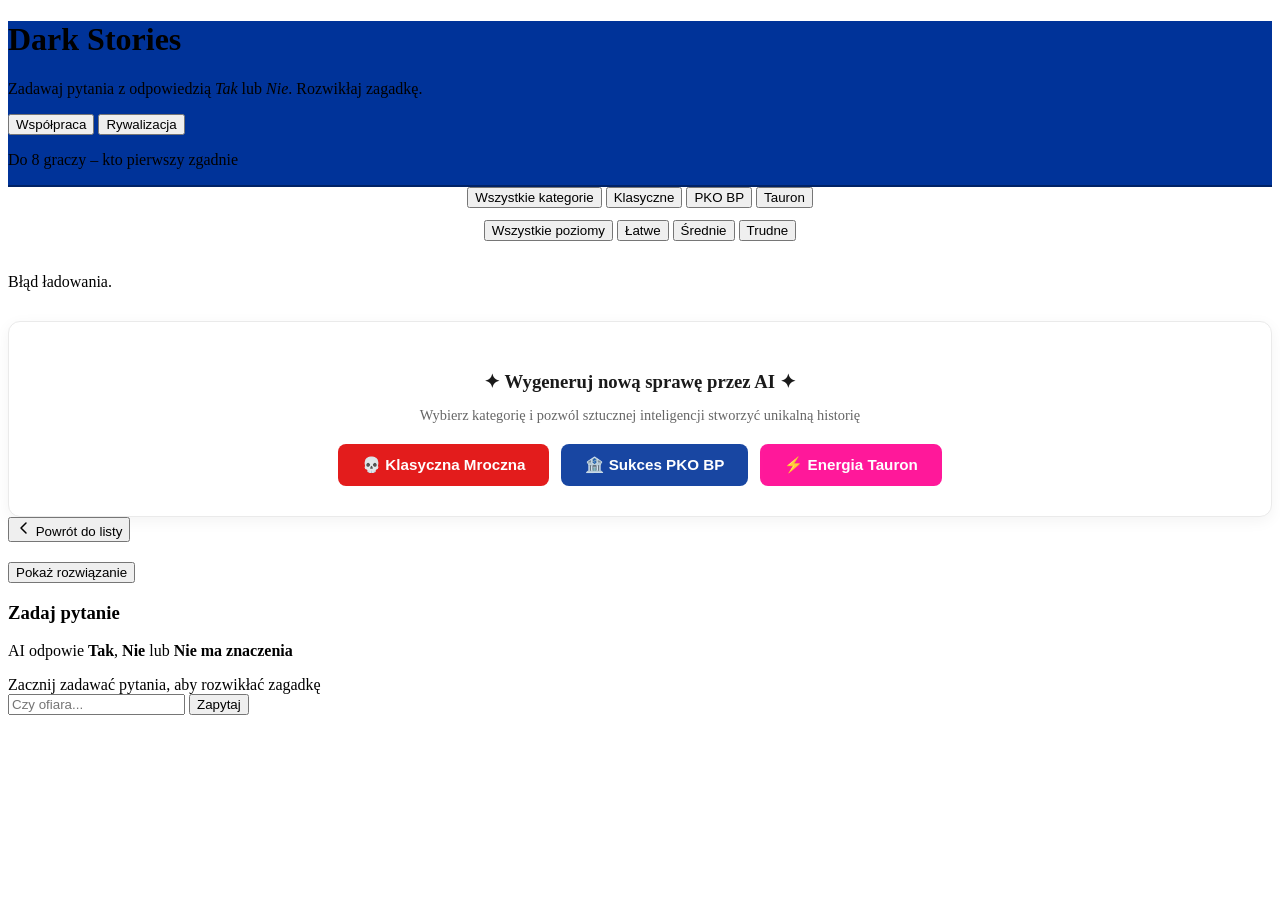
==== commit fedfe2d5: "Zmiany - dużo" ====
--- a/dark-stories/frontend/index.html
+++ b/dark-stories/frontend/index.html
@@ -9,6 +9,12 @@
   <link href="https://fonts.googleapis.com/css2?family=Playfair+Display:ital,wght@0,400;0,600;1,400&family=DM+Sans:wght@300;400;500&display=swap" rel="stylesheet" />
   <link rel="stylesheet" href="/static/css/style.css" />
   <style>
+    /* Główny nagłówek w kolorze PKO BP */
+    .site-header { 
+        background: #003399 !important; 
+        border-bottom: 2px solid #002266;
+    }
+    
     /* Style dla kategorii Hackathonu */
     .generator-panel { background: #ffffff; padding: 30px; border-radius: 12px; margin-top: 30px; text-align: center; border: 1px solid #eaeaea; box-shadow: 0 4px 15px rgba(0,0,0,0.05); }
     .generator-panel h3 { color: #1a1a1a; font-weight: 600; margin-bottom: 5px; }
@@ -16,16 +22,43 @@
     .btn-group { display: flex; gap: 12px; justify-content: center; margin-top: 15px; flex-wrap: wrap; }
     .cat-btn { padding: 12px 24px; border: none; border-radius: 8px; font-weight: bold; cursor: pointer; transition: 0.3s; opacity: 0.9; color: white; font-size: 0.95rem; }
     .cat-btn:hover { opacity: 1; transform: translateY(-2px); box-shadow: 0 4px 10px rgba(0,0,0,0.15); }
-    .cat-klasyczne { background: #b91c1c; }
+    
+    /* Kolory przycisków generatora */
+    .cat-klasyczne { background: #e00404; }
     .cat-pko { background: #003399; }
-    .cat-tauron { background: #e4007d; }
+    .cat-tauron { background: #FF0090; }
     
+    /* Etykiety na kartach */
+    .badge-klasyczne { background: #e00404; color: white; padding: 3px 10px; border-radius: 12px; font-size: 0.75rem; margin-bottom: 10px; display: inline-block; font-weight: bold; text-transform: uppercase;}
     .badge-pko { background: #003399; color: white; padding: 3px 10px; border-radius: 12px; font-size: 0.75rem; margin-bottom: 10px; display: inline-block; font-weight: bold; text-transform: uppercase;}
-    .badge-tauron { background: #e4007d; color: white; padding: 3px 10px; border-radius: 12px; font-size: 0.75rem; margin-bottom: 10px; display: inline-block; font-weight: bold; text-transform: uppercase;}
-    .badge-klasyczne { background: #374151; color: white; padding: 3px 10px; border-radius: 12px; font-size: 0.75rem; margin-bottom: 10px; display: inline-block; font-weight: bold; text-transform: uppercase;}
+    .badge-tauron { background: #FF0090; color: white; padding: 3px 10px; border-radius: 12px; font-size: 0.75rem; margin-bottom: 10px; display: inline-block; font-weight: bold; text-transform: uppercase;}
     
-    /* Box na rozwiązanie - domyślnie dodany padding dla ładnego wyglądu */
-    .solution-box { margin-top: 15px; padding: 15px; background: #f9f9f9; border-left: 4px solid #b91c1c; border-radius: 4px; }
+    /* Box rozwiązania i Box edukacyjny */
+    .solution-box { margin-top: 15px; padding: 15px; background: #f9f9f9; border-left: 4px solid #003399; border-radius: 4px; }
+    .edu-box { margin-top: 15px; padding: 15px; background: #e0f2fe; border-left: 4px solid #003399; border-radius: 4px; display: flex; flex-direction: column; gap: 8px;}
+    .edu-box h4 { color: #003399; margin: 0; display: flex; align-items: center; gap: 6px; font-size: 0.95rem; }
+    .edu-box p { margin: 0; color: #1e293b; font-size: 0.9rem; line-height: 1.5; }
+
+    /* Układ dla dwóch rzędów filtrów */
+    .filters-container {
+        display: flex;
+        flex-direction: column;
+        gap: 12px;
+        align-items: center;
+        margin-bottom: 2rem;
+    }
+    .filter-tabs { margin-bottom: 0 !important; }
+
+    /* Kolory aktywnych filtrów - Kategorie */
+    #catTabs .tab[data-cat="Klasyczne"].active { background: #e00404; border-color: #e00404; color: white; }
+    #catTabs .tab[data-cat="PKO Bank Polski"].active { background: #003399; border-color: #003399; color: white; }
+    #catTabs .tab[data-cat="Tauron"].active { background: #FF0090; border-color: #FF0090; color: white; }
+
+    /* Kolory aktywnych filtrów - Poziom Trudności */
+    #diffTabs .tab[data-diff="easy"].active { background: #2d7a4f; border-color: #2d7a4f; color: white; }
+    #diffTabs .tab[data-diff="medium"].active { background: #c4891a; border-color: #c4891a; color: white; }
+    #diffTabs .tab[data-diff="hard"].active { background: #e00404; border-color: #e00404; color: white; }
+
   </style>
 </head>
 <body>
@@ -50,7 +83,7 @@
 
       <main class="list-main">
 
-<div id="playerSetupInline" class="player-setup-inline" style="display:none;">
+        <div id="playerSetupInline" class="player-setup-inline" style="display:none;">
           <h4 class="player-setup-heading">Gracze <span id="playerCount" class="player-count"></span></h4>
           <div class="player-input-wrap">
             <input id="playerNameInput" type="text" placeholder="Imię gracza..." maxlength="20"
@@ -61,11 +94,20 @@
           <p class="player-hint">Dodaj graczy, a potem kliknij wybraną historię, aby rozpocząć</p>
         </div>
 
-        <div class="filter-tabs" id="filterTabs">
-          <button class="tab active" data-filter="all">Wszystkie</button>
-          <button class="tab" data-filter="easy">Łatwe</button>
-          <button class="tab" data-filter="medium">Średnie</button>
-          <button class="tab" data-filter="hard">Trudne</button>
+        <div class="filters-container">
+            <div class="filter-tabs" id="catTabs">
+              <button class="tab active" data-cat="all">Wszystkie kategorie</button>
+              <button class="tab" data-cat="Klasyczne">Klasyczne</button>
+              <button class="tab" data-cat="PKO Bank Polski">PKO BP</button>
+              <button class="tab" data-cat="Tauron">Tauron</button>
+            </div>
+            
+            <div class="filter-tabs" id="diffTabs">
+              <button class="tab active" data-diff="all">Wszystkie poziomy</button>
+              <button class="tab" data-diff="easy">Łatwe</button>
+              <button class="tab" data-diff="medium">Średnie</button>
+              <button class="tab" data-diff="hard">Trudne</button>
+            </div>
         </div>
 
         <div class="stories-grid" id="storiesGrid">
@@ -102,8 +144,13 @@
             <button class="reveal-btn" id="btn-show" onclick="toggleRozwiazanie()">Pokaż rozwiązanie</button>
 
             <div id="rozwiazanie-box" class="solution-box" style="display: none;">
-                <strong style="color: #b91c1c;">Prawdziwa historia:</strong><br>
-                <span id="gameSolution"></span>
+                <strong style="color: #003399;">Prawdziwa historia:</strong><br>
+                <span id="gameSolution" style="display: block; margin-bottom: 15px;"></span>
+                
+                <div class="edu-box" id="eduBox">
+                    <h4>💡 Pigułka Wiedzy</h4>
+                    <p id="gameEducation"></p>
+                </div>
             </div>
           </div>
 
@@ -137,12 +184,15 @@
   <script>
     let currentStories      = [];
     let activeStory         = null;
-    let gameMode            = 'cooperation'; // 'cooperation' | 'competition'
+    let gameMode            = 'cooperation'; 
     let players             = [];
     let currentPlayerIndex  = 0;
     let turnTimer           = null;
     let turnTimeLeft        = 0;
     let firstQuestionAsked  = false;
+    
+    let activeCatFilter     = 'all';
+    let activeDiffFilter    = 'all';
 
     const diffTextPl = {
         'easy':'ŁATWE','medium':'ŚREDNIE','hard':'TRUDNE',
@@ -155,11 +205,22 @@
 
     document.addEventListener('DOMContentLoaded', () => {
         fetchStories();
-        document.querySelectorAll('#filterTabs .tab').forEach(tab => {
+        
+        document.querySelectorAll('#catTabs .tab').forEach(tab => {
             tab.addEventListener('click', (e) => {
-                document.querySelectorAll('#filterTabs .tab').forEach(t => t.classList.remove('active'));
+                document.querySelectorAll('#catTabs .tab').forEach(t => t.classList.remove('active'));
                 e.target.classList.add('active');
-                renderStories(e.target.dataset.filter);
+                activeCatFilter = e.target.dataset.cat;
+                renderStories();
+            });
+        });
+
+        document.querySelectorAll('#diffTabs .tab').forEach(tab => {
+            tab.addEventListener('click', (e) => {
+                document.querySelectorAll('#diffTabs .tab').forEach(t => t.classList.remove('active'));
+                e.target.classList.add('active');
+                activeDiffFilter = e.target.dataset.diff;
+                renderStories();
             });
         });
     });
@@ -168,23 +229,32 @@
         try {
             const res = await fetch('/api/stories?t=' + Date.now());
             currentStories = await res.json();
-            renderStories('all');
+            renderStories();
         } catch {
             document.getElementById('storiesGrid').innerHTML = '<div class="loading-state">Błąd ładowania.</div>';
         }
     }
 
-    function renderStories(filter) {
+    function renderStories() {
         const grid = document.getElementById('storiesGrid');
         grid.innerHTML = '';
+        
         const filtered = currentStories.filter(s => {
-            if (filter === 'all') return true;
-            if (s.difficulty === filter) return true;
-            if (filter === 'easy'   && s.difficulty === 'Łatwe')   return true;
-            if (filter === 'medium' && s.difficulty === 'Średnie') return true;
-            if (filter === 'hard'   && s.difficulty === 'Trudne')  return true;
-            return false;
+            const matchCat = (activeCatFilter === 'all') || (s.category === activeCatFilter);
+            let matchDiff = false;
+            if (activeDiffFilter === 'all') matchDiff = true;
+            else if (s.difficulty === activeDiffFilter) matchDiff = true;
+            else if (activeDiffFilter === 'easy'   && s.difficulty === 'Łatwe')   matchDiff = true;
+            else if (activeDiffFilter === 'medium' && s.difficulty === 'Średnie') matchDiff = true;
+            else if (activeDiffFilter === 'hard'   && s.difficulty === 'Trudne')  matchDiff = true;
+            return matchCat && matchDiff;
         });
+        
+        if (filtered.length === 0) {
+            grid.innerHTML = '<div class="loading-state">Brak spraw spełniających te kryteria.</div>';
+            return;
+        }
+
         filtered.forEach(story => {
             const card = document.createElement('div');
             card.className = 'story-card';
@@ -221,7 +291,6 @@
         finally   { panel.innerText = oldText; }
     }
 
-    // Ustawia tryb gry – toggle w headerze
     function setMode(mode) {
         gameMode = mode;
         document.getElementById('modeTileCooperation').classList.toggle('active', mode === 'cooperation');
@@ -298,7 +367,6 @@
         startTurnTimer();
     }
 
-    // Kliknięcie historii startuje grę w aktualnie wybranym trybie
     function openGame(storyData) {
         if (gameMode === 'competition' && players.length === 0) {
             const setup = document.getElementById('playerSetupInline');
@@ -326,6 +394,15 @@
         document.getElementById('gameTitle').innerText    = storyData.title;
         document.getElementById('gameStory').innerText    = storyData.story;
         document.getElementById('gameSolution').innerText = storyData.solution || "⚠️ Odśwież stronę (Ctrl+F5).";
+
+        // Wstrzykiwanie tekstu edukacyjnego
+        const eduBox = document.getElementById('eduBox');
+        if (storyData.education) {
+            eduBox.style.display = 'flex';
+            document.getElementById('gameEducation').innerText = storyData.education;
+        } else {
+            eduBox.style.display = 'none';
+        }
 
         const badge = document.getElementById('catBadge');
         badge.innerText = storyData.category || 'Klasyczne';
@@ -404,11 +481,16 @@
             const answer = data.answer.trim();
             addMessage('Sędzia', answer, 'ai-msg');
 
+            if (answer.toLowerCase().includes('zgadł')) {
+                if (gameMode === 'competition' && players.length > 0) {
+                    showWinner(players[currentPlayerIndex]);
+                } else {
+                    showWinner(); 
+                }
+                return;
+            }
+
             if (gameMode === 'competition' && players.length > 0) {
-                if (answer.toLowerCase().includes('zgadł')) {
-                    showWinner(players[currentPlayerIndex]);
-                    return;
-                }
                 firstQuestionAsked = true;
                 currentPlayerIndex = (currentPlayerIndex + 1) % players.length;
                 updateTurnIndicator();
@@ -430,13 +512,25 @@
         const container = document.getElementById('messages');
         const banner = document.createElement('div');
         banner.className = 'winner-banner';
-        banner.innerHTML = `<h3>🏆 ${name} wygrywa!</h3><p>Zagadka rozwiązana! Gratulacje!</p>`;
+        
+        if (name) {
+            banner.innerHTML = `<h3>🏆 ${name} wygrywa!</h3><p>Zagadka rozwiązana! Gratulacje!</p>`;
+        } else {
+            banner.innerHTML = `<h3>🏆 WYGRALIŚCIE!</h3><p>Zagadka rozwiązana! Świetna robota zespołowa!</p>`;
+        }
+        
         container.appendChild(banner);
         container.scrollTop = container.scrollHeight;
         document.getElementById('turnIndicator').style.display = 'none';
+        
+        // Blokada czatu
         document.getElementById('questionInput').disabled = true;
         document.getElementById('questionInput').dataset.won = '1';
         document.getElementById('askBtn').disabled = true;
+
+        // Automatyczne odsłonięcie historii i Pigułki Wiedzy
+        document.getElementById('rozwiazanie-box').style.display = 'block';
+        document.getElementById('btn-show').innerText = "Ukryj rozwiązanie";
     }
 
     function addMessage(author, text, className) {
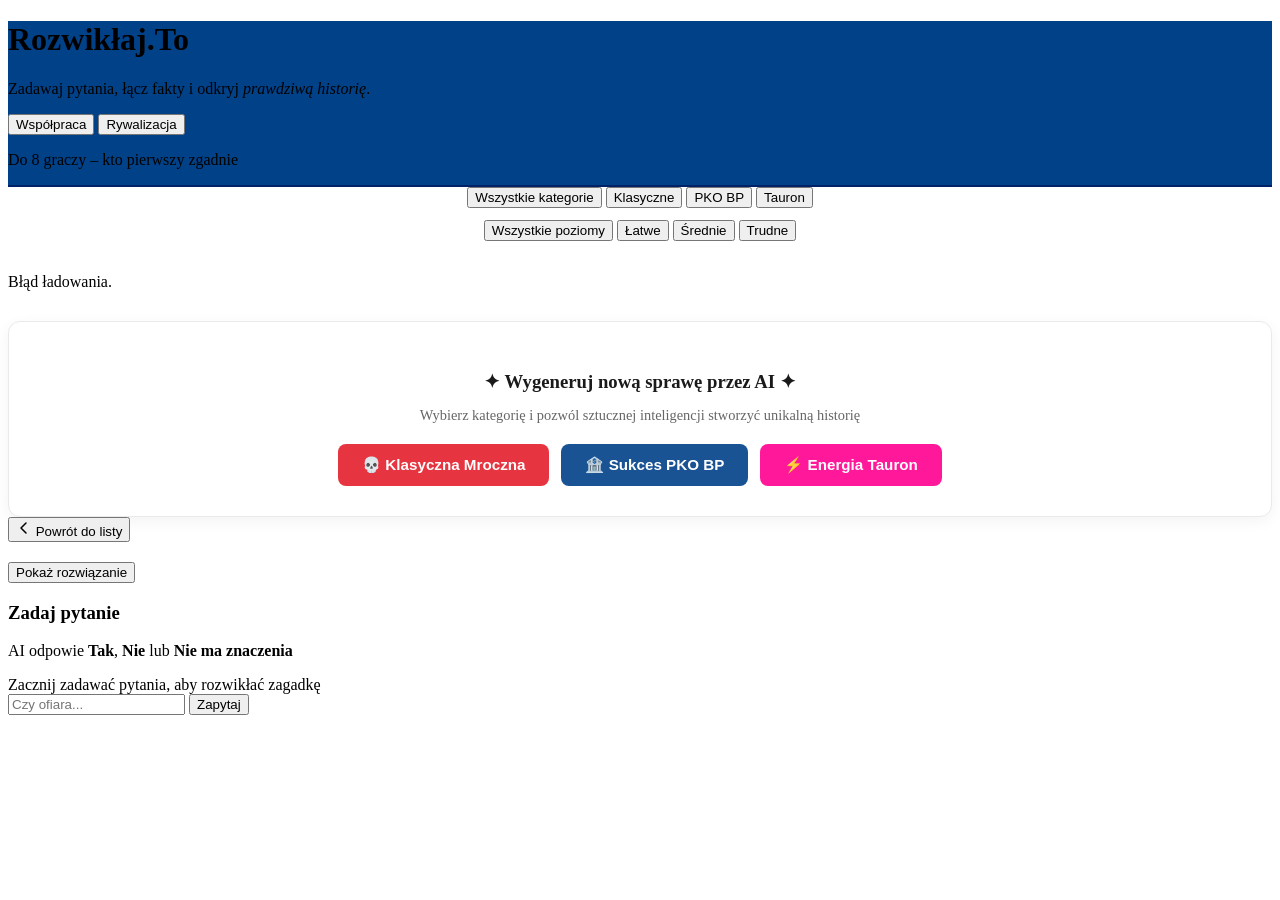
==== commit ef57c5bc: "Final" ====
--- a/dark-stories/frontend/index.html
+++ b/dark-stories/frontend/index.html
@@ -3,7 +3,7 @@
 <head>
   <meta charset="UTF-8" />
   <meta name="viewport" content="width=device-width, initial-scale=1.0" />
-  <title>Mystery Solver - Hackathon Edition</title>
+  <title>Rozwikłaj.To - Hackathon Edition</title>
   <link rel="preconnect" href="https://fonts.googleapis.com" />
   <link rel="preconnect" href="https://fonts.gstatic.com" crossorigin />
   <link href="https://fonts.googleapis.com/css2?family=Playfair+Display:ital,wght@0,400;0,600;1,400&family=DM+Sans:wght@300;400;500&display=swap" rel="stylesheet" />
@@ -11,7 +11,7 @@
   <style>
     /* Główny nagłówek w kolorze PKO BP */
     .site-header { 
-        background: #003399 !important; 
+        background: #014188 !important; 
         border-bottom: 2px solid #002266;
     }
     
@@ -24,19 +24,19 @@
     .cat-btn:hover { opacity: 1; transform: translateY(-2px); box-shadow: 0 4px 10px rgba(0,0,0,0.15); }
     
     /* Kolory przycisków generatora */
-    .cat-klasyczne { background: #e00404; }
-    .cat-pko { background: #003399; }
+    .cat-klasyczne { background: #e4202c; }
+    .cat-pko { background: #014188; }
     .cat-tauron { background: #FF0090; }
     
     /* Etykiety na kartach */
-    .badge-klasyczne { background: #e00404; color: white; padding: 3px 10px; border-radius: 12px; font-size: 0.75rem; margin-bottom: 10px; display: inline-block; font-weight: bold; text-transform: uppercase;}
-    .badge-pko { background: #003399; color: white; padding: 3px 10px; border-radius: 12px; font-size: 0.75rem; margin-bottom: 10px; display: inline-block; font-weight: bold; text-transform: uppercase;}
+    .badge-klasyczne { background: #e4202c; color: white; padding: 3px 10px; border-radius: 12px; font-size: 0.75rem; margin-bottom: 10px; display: inline-block; font-weight: bold; text-transform: uppercase;}
+    .badge-pko { background: #014188; color: white; padding: 3px 10px; border-radius: 12px; font-size: 0.75rem; margin-bottom: 10px; display: inline-block; font-weight: bold; text-transform: uppercase;}
     .badge-tauron { background: #FF0090; color: white; padding: 3px 10px; border-radius: 12px; font-size: 0.75rem; margin-bottom: 10px; display: inline-block; font-weight: bold; text-transform: uppercase;}
     
     /* Box rozwiązania i Box edukacyjny */
-    .solution-box { margin-top: 15px; padding: 15px; background: #f9f9f9; border-left: 4px solid #003399; border-radius: 4px; }
-    .edu-box { margin-top: 15px; padding: 15px; background: #e0f2fe; border-left: 4px solid #003399; border-radius: 4px; display: flex; flex-direction: column; gap: 8px;}
-    .edu-box h4 { color: #003399; margin: 0; display: flex; align-items: center; gap: 6px; font-size: 0.95rem; }
+    .solution-box { margin-top: 15px; padding: 15px; background: #f9f9f9; border-left: 4px solid #014188; border-radius: 4px; }
+    .edu-box { margin-top: 15px; padding: 15px; background: #e0f2fe; border-left: 4px solid #014188; border-radius: 4px; display: flex; flex-direction: column; gap: 8px;}
+    .edu-box h4 { color: #014188; margin: 0; display: flex; align-items: center; gap: 6px; font-size: 0.95rem; }
     .edu-box p { margin: 0; color: #1e293b; font-size: 0.9rem; line-height: 1.5; }
 
     /* Układ dla dwóch rzędów filtrów */
@@ -50,15 +50,30 @@
     .filter-tabs { margin-bottom: 0 !important; }
 
     /* Kolory aktywnych filtrów - Kategorie */
-    #catTabs .tab[data-cat="Klasyczne"].active { background: #e00404; border-color: #e00404; color: white; }
-    #catTabs .tab[data-cat="PKO Bank Polski"].active { background: #003399; border-color: #003399; color: white; }
+    #catTabs .tab[data-cat="Klasyczne"].active { background: #e4202c; border-color: #e4202c; color: white; }
+    #catTabs .tab[data-cat="PKO Bank Polski"].active { background: #014188; border-color: #014188; color: white; }
     #catTabs .tab[data-cat="Tauron"].active { background: #FF0090; border-color: #FF0090; color: white; }
 
     /* Kolory aktywnych filtrów - Poziom Trudności */
     #diffTabs .tab[data-diff="easy"].active { background: #2d7a4f; border-color: #2d7a4f; color: white; }
     #diffTabs .tab[data-diff="medium"].active { background: #c4891a; border-color: #c4891a; color: white; }
-    #diffTabs .tab[data-diff="hard"].active { background: #e00404; border-color: #e00404; color: white; }
-
+    #diffTabs .tab[data-diff="hard"].active { background: #950408; border-color: #950408; color: white; }
+
+    .story-card p.story-preview {
+        max-height: 0;
+        opacity: 0;
+        overflow: hidden;
+        margin: 0;
+        transition: max-height 0.4s ease, opacity 0.4s ease, margin-top 0.4s ease;
+        font-size: 0.9rem;
+        color: #555;
+    }
+    
+    .story-card:hover p.story-preview {
+        max-height: 200px; /* Zapas miejsca na tekst */
+        opacity: 1;
+        margin-top: 12px;
+    }
   </style>
 </head>
 <body>
@@ -68,8 +83,8 @@
       <header class="site-header">
         <div class="header-row">
           <div class="header-inner">
-            <h1>Dark Stories</h1>
-            <p>Zadawaj pytania z odpowiedzią <em>Tak</em> lub <em>Nie</em>. Rozwikłaj zagadkę.</p>
+            <h1>Rozwikłaj.To</h1>
+            <p>Zadawaj pytania, łącz fakty i odkryj <em>prawdziwą historię</em>.</p>
           </div>
           <div class="header-mode-toggle">
             <div class="mode-pill">
@@ -144,7 +159,7 @@
             <button class="reveal-btn" id="btn-show" onclick="toggleRozwiazanie()">Pokaż rozwiązanie</button>
 
             <div id="rozwiazanie-box" class="solution-box" style="display: none;">
-                <strong style="color: #003399;">Prawdziwa historia:</strong><br>
+                <strong style="color: #014188;">Prawdziwa historia:</strong><br>
                 <span id="gameSolution" style="display: block; margin-bottom: 15px;"></span>
                 
                 <div class="edu-box" id="eduBox">
@@ -269,7 +284,7 @@
                     <span class="badge ${classDiff}">${translatedDiff}</span>
                 </div>
                 <h3>${story.title}</h3>
-                <p>${story.story}</p>
+                <p class="story-preview">${story.story}</p>
             `;
             card.onclick = () => openGame(story);
             grid.appendChild(card);
